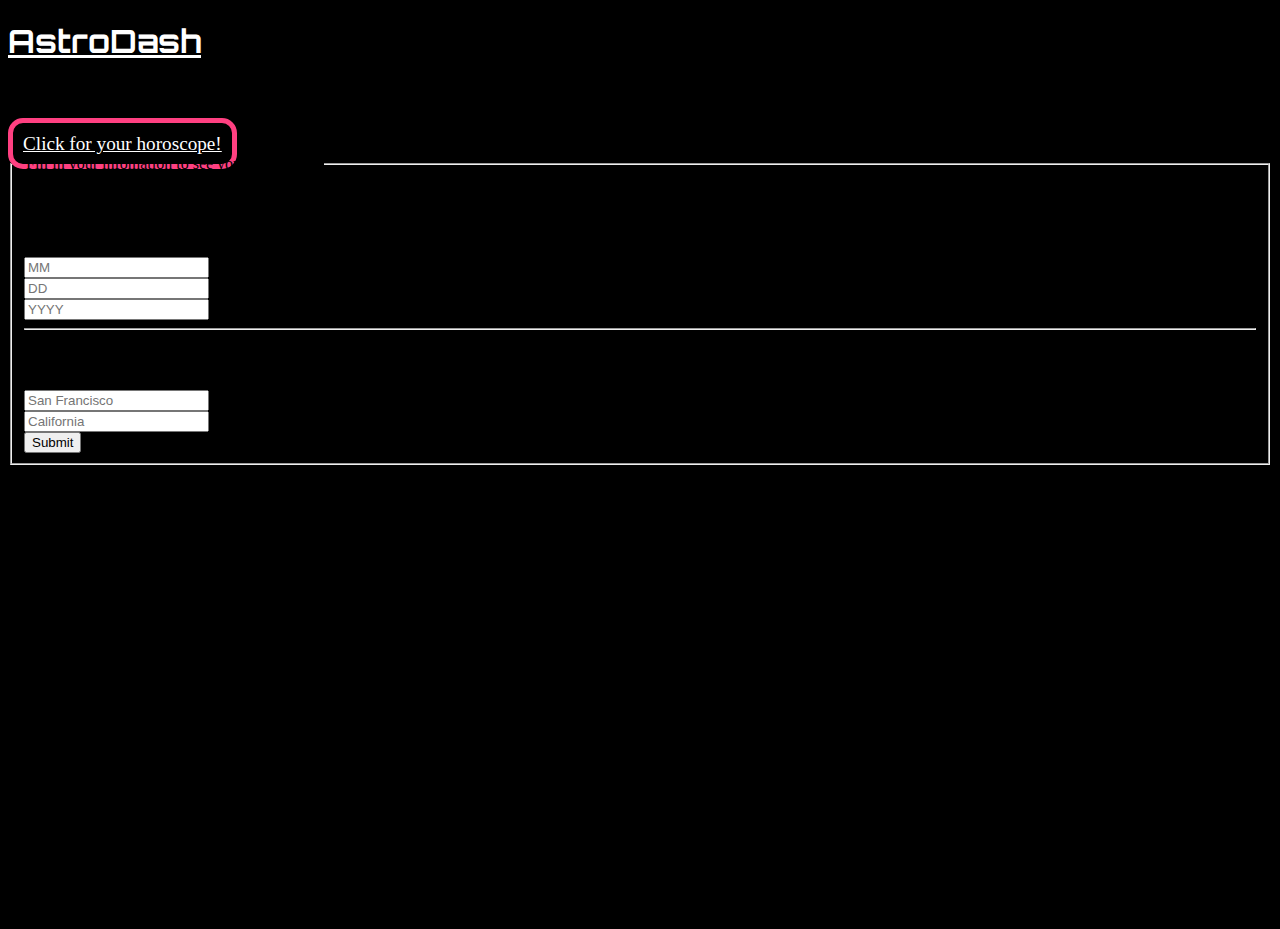
==== index.html @ 2f531d1c "add stats and format" ====
<!DOCTYPE html>
<html lang="en">

<head>
    <meta charset="UTF-8">
    <meta name="viewport" content="width=device-width, initial-scale=1.0">

    <!-- UIkit CSS -->
    <link rel="stylesheet" href="https://cdn.jsdelivr.net/npm/uikit@3.3.7/dist/css/uikit.min.css" />

    <!-- CSS -->
    <link rel="stylesheet" href="style.css">

    <!-- Google Fonts -->
    <link href="https://fonts.googleapis.com/css2?family=Orbitron:wght@400;900&display=swap" rel="stylesheet">

    <!--Font Awesome Icons-->
    <link rel="stylesheet" href="https://use.fontawesome.com/releases/v5.5.0/css/all.css">

    <title>AstroDash</title>
</head>

<body>

    <!-- Main Image -->
    <div class="uk-container uk-container-large" id="landing">
        <!-- <div class="uk-height-large uk-background-cover uk-light uk-flex uk-position-relative" uk-parallax="bgy: -200"
        style="background-image: url('https://cdn.pixabay.com/photo/2015/11/04/20/59/milky-way-1023340_960_720.jpg');"
        id="background"> -->

        <!-- Logo -->
        <h1 class="uk-heading-medium uk-padding uk-position-top-center" id="heading"><a href="index.html">AstroDash</a>
        </h1>

        <!-- Welcome Message -->
        <div class="welcomeMessage uk-position-center uk-text-center">

            <!-- Welcome Header -->
            <h2 id="welcomeMessage">Look to the stars</h2>

            <!-- Setup Button -->
            <a href="#modal-example" id="click" uk-toggle>Click for your horoscope!</a>

            <!-- Birthday modal -->
            <div id="modal-example" uk-modal>
                <div class="uk-modal-dialog" id="bday-form">

                    <form class="uk-position-medium uk-overlay uk-overlay-default uk-position-top">
                        <fieldset class="uk-fieldset">

                            <legend class="uk-legend">Fill in your infomation to see your dashboard!</legend>

                            <br>

                            <!-- Birthday Input -->
                            <div class="uk-margin uk-width-1-2 uk-display-inline">
                                <h4>Enter Your Birthday:</h4>
                                <!-- Month Input -->
                                <div class="uk-margin">
                                    <input class="uk-input" type="text" id="bday-month" placeholder="MM">
                                </div>

                                <!-- Day Input -->
                                <div class="uk-margin">
                                    <input class="uk-input" type="text" id="bday-day" placeholder="DD">
                                </div>

                                <!-- Year Input -->
                                <div class="uk-margin">
                                    <input class="uk-input" type="text" id="bday-year" placeholder="YYYY">
                                </div>

                            </div>

                            <hr>

                            <!-- Location Input -->
                            <div class="uk-margin uk-width-1-2 uk-display-inline">
                                <h4>Enter Your Current City:</h4>
                                <!-- City Input -->
                                <div class="uk-margin">
                                    <input class="uk-input" type="text" id="city" placeholder="San Francisco">
                                </div>

                                <!-- State Input -->
                                <div class="uk-margin">
                                    <input class="uk-input" type="text" id="state" placeholder="California">
                                </div>

                            </div>

                            <!-- Submit button -->
                            <div class="uk-margin-top uk-width-1-2">
                                <button class="uk-button uk-button" id="bday-submit">Submit</button>
                            </div>

                        </fieldset>
                    </form>
                </div>
            </div>

        </div>
        <!-- 

        Horoscope Display
        <h3 class="uk-heading-medium uk-position-center" id="signs">

            Horoscope Name
            <p id="horoscopeName"></p>

            <p id="and">&</p>

            Chinese Zodiac Name
            <p id="zodiacName"></p>
        </h3> -->


        <!-- Birthday Countdown -->
        <div class="uk-position-center uk-padding" uk-countdown="date: 2020-04-08T00:00:00+00:00" id="bday-countdown">

            <h3 id="bday-count-head">Birthday Countdown:</h3>

            <div>
                <div class="uk-countdown-number uk-countdown-days"></div>
                <p>Days</p>
            </div>
            <div>
                <div class="uk-countdown-number uk-countdown-hours"></div>
                <p>Hours</p>
            </div>
            <div>
                <div class="uk-countdown-number uk-countdown-minutes"></div>
                <p>Minutes</p>
            </div>
            <div>
                <div class="uk-countdown-number uk-countdown-seconds"></div>
                <p>Seconds</p>
            </div>

        </div>

        <!-- Arrow to move down page -->
        <div class="uk-position-bottom-center" id="scroll">
            <p>Scroll for more</p>
            <i class="fas fa-chevron-down uk-position-bottom-center"></i>

        </div>
    </div>

    <div class="uk-container uk-container-large" id="content">

        <!-- Horoscope Display -->
        <h3 class="uk-heading" id="signs">

            <!-- Horoscope Name -->
            <p id="horoscopeName"></p>

            <!-- <p id="and">&</p> -->

            <!-- Chinese Zodiac Name -->
            <!-- <p id="zodiacName"></p> -->
        </h3>

        <div class="uk-child-width-1-2@m uk-grid-match uk-margin uk-padding" id="horoscopeIntro" uk-grid>
            <div>
                <img class="uk-width-medium uk-align-center" src="" id="horoscopeImg"></img>
            </div>

            <div>
                <p class="uk-text-center" id="horoscopeText">Expressive and quick-witted, Gemini represents two
                    different personalities in one
                    and you will never be sure which one you will face. They are sociable, communicative and ready for
                    fun, with a tendency to suddenly get serious, thoughtful and restless. They are fascinated with the
                    world itself, extremely curious, with a constant feeling that there is not enough time to experience
                    everything they want to see.</p>

                <p class="uk-text-center" id="source">Source: https://www.astrology-zodiac-signs.com/</p>
            </div>
        </div>


        <!-- Horoscope1 API Data -->
        <div class="uk-child-width-1-2@m uk-grid-match" id="horoscope-description" uk-grid>
            <!-- Horoscope 1 - Description -->
            <div>
                <div class="uk-card uk-card-default uk-card-body horoscope1">
                    <h3 class="uk-card-title">Horoscope 1</h3>
                    <p id="horoscope1">Lorem ipsum dolor sit amet, consectetur adipiscing elit.</p>
                </div>
            </div>

            <!-- Horoscope 1 - Stats -->
            <div>
                <div class="uk-card uk-card-default uk-card-body horoscope1Stats"
                    uk-scrollspy="cls: uk-animation-slide-right; repeat: true">
                    <h3 class="uk-card-title">Horoscope 1 Analysis:</h3>
                    <label for="keyword1">Keyword:</label>
                    <span id="keyword1"></span>
                    <br>
                    <label for="sentiment1">Sentiment:</label>
                    <span id="sentiment1"></span>
                </div>
            </div>


        </div>

        <br>

        <!-- Horoscope 1 panel -->
        <div class="panels">

            <ul class="uk-grid" data-uk-grid-margin>

                <li class="uk-width-1-5 uk-height-small">
                    <div class="uk-text-center panel-text">
                        <label for="compatibility">Compatibility: </label>
                        <br>
                        <span id="compatibility"></span>
                    </div>
                </li>
                <li class="uk-width-1-5 uk-height-small">
                    <div class="uk-text-center panel-text">
                        <label for="mood">Mood: </label>
                        <br>
                        <span id="mood"></span>
                    </div>
                </li>
                <li class="uk-width-1-5 uk-height-small">
                    <div class="uk-text-center panel-text">
                        <label for="color">Color: </label>
                        <br>
                        <span id="color"></span>
                    </div>
                </li>
                <li class="uk-width-1-5 uk-height-small">
                    <div class="uk-text-center panel-text">
                        <label for="lucky_num">Lucky Number: </label>
                        <br>
                        <span id="lucky_num"></span>
                    </div>
                </li>
                <li class="uk-width-1-5 uk-height-small">
                    <div class="uk-text-center panel-text">
                        <label for="lucky_time">Lucky Time: </label>
                        <br>
                        <span id="lucky_time"></span>
                    </div>
                </li>

            </ul>
        </div>

        <br>

        <!-- Tiles -->
        <!-- <div class="uk-child-width-1-4@s uk-grid-collapse uk-text-center uk-margin-top" uk-grid>

            <div>
                <div class="uk-tile tileColor1">
                    <h4>Word of day: </h4>
                    <p class="uk-h4 tileA">Word 1</p>
                </div>
            </div>

            <div>
                <div class="uk-tile tileColor2">
                    <h4>Sentiment Analysis: </h4>
                    <p class="uk-h4 tileB">Word 2</p>
                </div>
            </div>
            <div>
                <div class="uk-tile tileColor1">
                    <h4>Word of day: </h4>
                    <p class="uk-h4 tileC">Word 3</p>
                </div>
            </div>

            <div>
                <div class="uk-tile tileColor2">
                    <h4>Word of day: </h4>
                    <p class="uk-h4 tileD">Word 4</p>
                </div>
            </div>
        </div> -->

        <!-- Horoscope 2 API Data -->
        <div class="uk-child-width-1-2@m uk-grid-match" id="horoscope-description" uk-grid>

            <!-- Horoscope 2 - Description -->
            <div>
                <div class="uk-card uk-card-default uk-card-body horoscope2">
                    <h3 class="uk-card-title">Horoscope 2</h3>
                    <p id="horoscope2">Lorem ipsum dolor sit amet, consectetur adipiscing elit.</p>
                </div>
            </div>


            <!-- Horoscope 2 - Stats -->
            <div>
                <div class="uk-card uk-card-default uk-card-body horoscope2Stats"
                    uk-scrollspy="cls: uk-animation-slide-right; repeat: true">
                    <h3 class="uk-card-title">Horoscope 2 Analysis:</h3>
                    <label for="keyword2">Keyword:</label>
                    <span id="keyword2"></span>
                    <br>
                    <label for="sentiment2">Sentiment:</label>
                    <span id="sentiment2"></span>
                </div>
            </div>
        </div>

        <br>

        <!-- Horoscope 2 panel -->
        <div class="panels">

            <ul class="uk-grid" data-uk-grid-margin>
                <li class="uk-width-1-4">
                    <div class="uk-panel uk-panel-box">
                        <h2>Nifty Features</h2>
                        <p>Lorem ipsum dolor sit amet, consectetur adipisicing elit. Fugit amet, vero est doloremque
                            molestias officia ut deserunt mollitia harum alias veniam quam velit ipsa deleniti magnam,
                            optio eum atque quasi.</p>
                    </div>
                </li>
                <li class="uk-width-1-4">
                    <div class="uk-panel uk-panel-box">
                        <h2>Nifty Features</h2>
                        <p>Lorem ipsum dolor sit amet, consectetur adipisicing elit. Fugit amet, vero est doloremque
                            molestias officia ut deserunt mollitia harum alias veniam quam velit ipsa deleniti magnam,
                            optio eum atque quasi.</p>
                    </div>
                </li>
                <li class="uk-width-1-4">
                    <div class="uk-panel uk-panel-box">
                        <h2>Nifty Features</h2>
                        <p>Lorem ipsum dolor sit amet, consectetur adipisicing elit. Fugit amet, vero est doloremque
                            molestias officia ut deserunt mollitia harum alias veniam quam velit ipsa deleniti magnam,
                            optio eum atque quasi.</p>
                    </div>
                </li>
                <li class="uk-width-1-4">
                    <div class="uk-panel uk-panel-box">
                        <h2>Nifty Features</h2>
                        <p>Lorem ipsum dolor sit amet, consectetur adipisicing elit. Fugit amet, vero est doloremque
                            molestias officia ut deserunt mollitia harum alias veniam quam velit ipsa deleniti magnam,
                            optio eum atque quasi.</p>
                    </div>
                </li>
            </ul>
        </div>


        <br><br>

        <div class="uk-child-width-expand@s uk-text-center" uk-grid>
            <!-- Weather App -->
            <div class="uk-child-width-1 uk-grid-match uk-height-large" id="weather">
                <div class="uk-background-fixed uk-background-center-center uk-align-left uk-height-large"
                    style="background-image: url(https://cdn.pixabay.com/photo/2016/11/29/04/28/cloud-1867317_1280.jpg);"
                    id="weatherImg">

                    <div class="uk-child-width-1-2 uk-height-1-1 uk-overlay" id="weatherText">
                        <div
                            class="uk-card uk-card-default uk-card-large uk-card-body uk-height-1-1 uk-overlay-default">
                            <div>
                                <!-- City Weather Title -->
                                <h3 class="uk-card-title" id="cityName"></h3>
                                <!-- Weather Icon -->
                                <img class="uk-position-top-right" src="" id="weatherIcon"></img>
                                <!-- Temperature -->
                                <label for="temperature">Temperature : </label>
                                <span id="temperature"></span>
                                <br><br>
                                <!-- Humidity -->
                                <label for="humidity">Humidity : </label>
                                <span id="humidity"></span>
                                <br><br>
                                <!-- Wind -->
                                <label for="wind">Wind : </label>
                                <span id="wind"></span>
                                <br><br>
                                <!-- UV Index -->
                                <label for="uv">UV-index : </label>
                                <span id="uv"></span>
                            </div>

                        </div>
                    </div>

                </div>
            </div>

            <!-- Pollen App -->
            <div class="uk-child-width-1 uk-grid-match uk-height-large" id="pollen">
                <div class="uk-background-fixed uk-background-center-center uk-align-right uk-height-large"
                    style="background-image: url(https://cdn.pixabay.com/photo/2020/03/14/16/47/bee-4931194_1280.jpg);"
                    id="pollenImg">

                    <div class="uk-child-width-1-2 uk-height-1-1 uk-overlay" id="pollenText">
                        <div
                            class="uk-card uk-card-default uk-card-large uk-card-body uk-height-1-1 uk-overlay-default">
                            <h3 class="uk-card-title">Pollen Data</h3>
                            <div id="pollenData"></div>
                            <h3 class="uk-card-title">Air Index Data</h3>
                            <label for="airIndex">Air Index:</label>
                            <span id="airIndex"></span>
                        </div>
                    </div>

                </div>
            </div>

        </div>


        <br><br>

        <!-- Quotes -->
        <div class="uk-child-width-1-3" uk-grid
            uk-scrollspy="cls: uk-animation-slide-bottom; target: .uk-card; delay: 300; repeat: true">
            <div>
                <div class="uk-card uk-card-default uk-card-hover uk-card-body quote1">
                    <h3 class="uk-card-title">Quote</h3>
                    <p>This is a quote about horoscope</p>
                </div>
            </div>
            <div>
                <div class="uk-card uk-card-default uk-card-hover uk-card-body quote2"
                    uk-scrollspy-class="uk-animation-slide-top">
                    <h3 class="uk-card-title">Quote</h3>
                    <p>This is a quote about chinese zodiac</p>
                </div>
            </div>
            <div>
                <div class="uk-card uk-card-default uk-card-hover uk-card-body quote3">
                    <h3 class="uk-card-title">Quote</h3>
                    <p>This is a quote about the weather</p>
                </div>
            </div>
        </div>

        <br>

    </div>

    <script src="https://cdnjs.cloudflare.com/ajax/libs/jquery/3.2.1/jquery.min.js"></script>
    <script src="https://cdnjs.cloudflare.com/ajax/libs/moment.js/2.24.0/moment.min.js"></script>
    <script src="https://unpkg.com/moment-lunar@0.0.4/moment-lunar.min.js"></script>
    <script src="script.js" type="text/javascript"></script>

    <!-- UIkit JS -->
    <script src="https://cdn.jsdelivr.net/npm/uikit@3.3.7/dist/js/uikit.min.js"></script>
    <script src="https://cdn.jsdelivr.net/npm/uikit@3.3.7/dist/js/uikit-icons.min.js"></script>
</body>

</html>
---- style.css ----
/* <!-- <div class="uk-height-large uk-background-cover uk-light uk-flex uk-position-relative" uk-parallax="bgy: -200"
style="background-image: url('https://cdn.pixabay.com/photo/2015/11/04/20/59/milky-way-1023340_960_720.jpg');"
id="background"> --> */
#landing {
  background: url("https://cdn.pixabay.com/photo/2015/11/04/20/59/milky-way-1023340_960_720.jpg")
    no-repeat center center fixed;
  -webkit-background-size: cover;
  -moz-background-size: cover;
  -o-background-size: cover;
  background-size: cover;
  height: 100vh;
}

/* #content {
    display: hide;
} */

html {
  background-color: black;
}

.nav {
  text-align: center;
}

#welcomeMessage {
  color: black;
  /* background-color: black; */
  /* padding: 10px; */
  /* border-radius: 15px; */
}

#click {
  font-size: larger;
  background-color: black;
  color: white;
  border: 5px solid#ff4081;
  padding: 10px;
  border-radius: 15px;
}

#heading,
#horoscopeName,
#zodiacName,
#welcomeMessage {
  font-family: "Orbitron", sans-serif;
}

#heading a {
  color: white;
}

#signs {
  text-align: center;
  color: white;
  background-color: #ff4081;
  font-size: 40px;
  padding: 10px;
  margin: 20px 0 20px 0;
  border-radius: 15px;
}

.uk-position-medium {
  margin: 0px;
}

#bday-countdown {
  display: none;
  top: 325px;
  color: white;
  text-align: center;
}

.uk-countdown-number {
  font-size: 30px;
}

#bday-count-head {
  text-align: center;
  font-family: "Orbitron", sans-serif;
  color: #ff4081;
  background-color: black;
  padding: 10px;
  border-radius: 15px;
}

#background {
  height: 1000px;
}

#bday-form1 {
  /* margin-top: 200px; */
  display: none;
}
/* 
#horoscope-description {
    display: none;
} */

#bday-count-head {
  bottom: 110px;
}

#scroll {
  display: none;
  font-size: 20px;
  color: white;
}

h3 {
  color: black;
}

#natalChart {
  top: 200px;
  right: 50px;
}

#natalChartHeading {
  top: 100px;
  right: 50px;
  text-align: center;
}

.uk-overlay-default {
  width: 100%;
}

.horoscope1,
.horoscope2 {
  background-color: #fafafa;
  border-radius: 15px;
  text-align: center;
}

.horoscope1Stats,
.horoscope2Stats {
  background-color: #fafafa;
  border-radius: 15px;
  text-align: center;
}

.tileColor1 {
  background-color: #ffe0b2;
}

.tileColor2 {
  background-color: #ffa726;
}

.quote1 {
  background-color: #4db6ac;
}
.quote2 {
  background-color: #e6ee9c;
}
.quote3 {
  background-color: #f8bbd0;
}

#and {
  display: none;
}
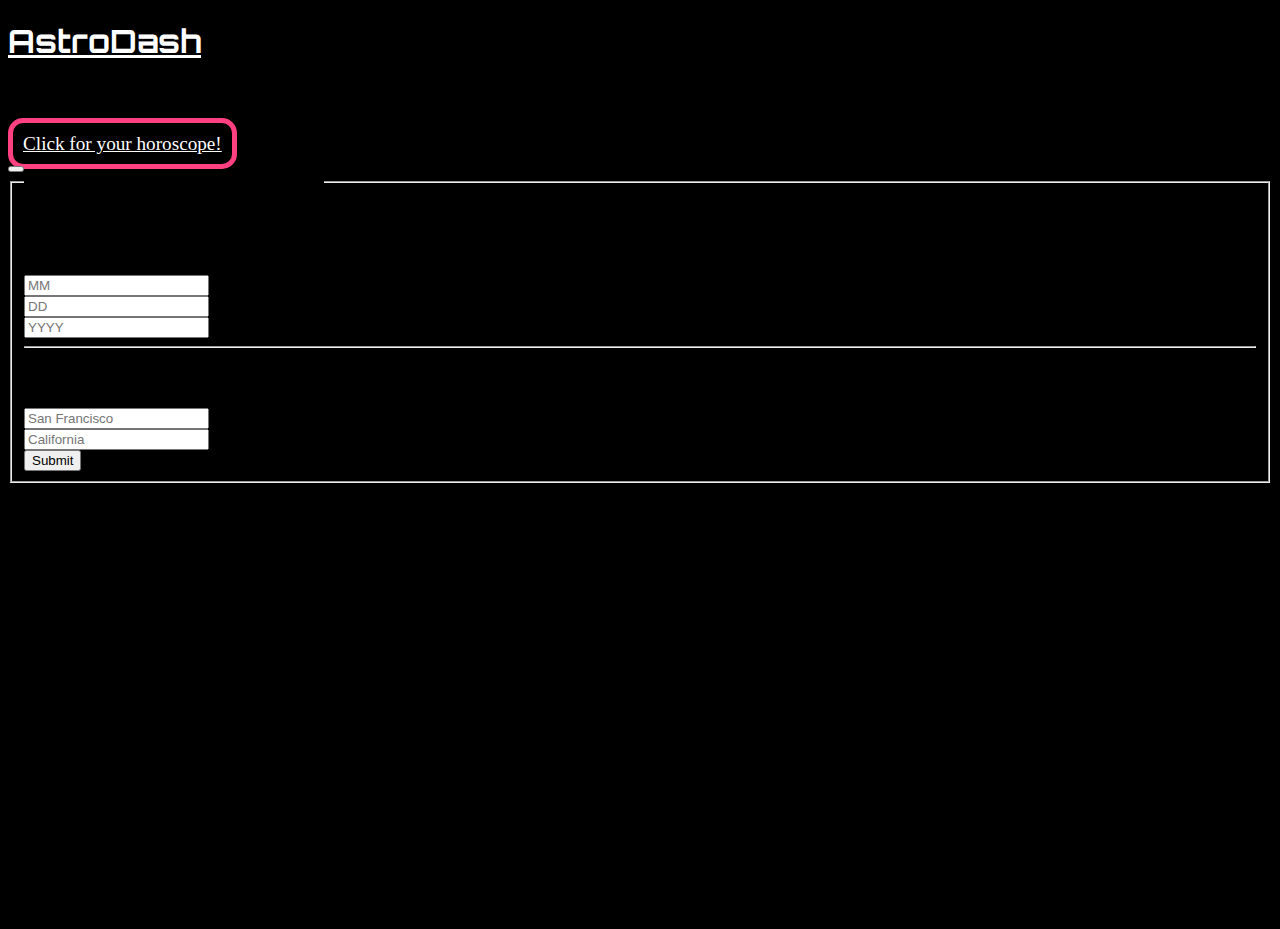
==== commit fb8eced1: "add chinese zodiac and natal chart and close button on modal" ====
--- a/index.html
+++ b/index.html
@@ -24,9 +24,6 @@
 
     <!-- Main Image -->
     <div class="uk-container uk-container-large" id="landing">
-        <!-- <div class="uk-height-large uk-background-cover uk-light uk-flex uk-position-relative" uk-parallax="bgy: -200"
-        style="background-image: url('https://cdn.pixabay.com/photo/2015/11/04/20/59/milky-way-1023340_960_720.jpg');"
-        id="background"> -->
 
         <!-- Logo -->
         <h1 class="uk-heading-medium uk-padding uk-position-top-center" id="heading"><a href="index.html">AstroDash</a>
@@ -44,6 +41,7 @@
             <!-- Birthday modal -->
             <div id="modal-example" uk-modal>
                 <div class="uk-modal-dialog" id="bday-form">
+                    <button class="uk-modal-close-default" type="button" uk-close></button>
 
                     <form class="uk-position-medium uk-overlay uk-overlay-default uk-position-top">
                         <fieldset class="uk-fieldset">
@@ -77,6 +75,7 @@
                             <!-- Location Input -->
                             <div class="uk-margin uk-width-1-2 uk-display-inline">
                                 <h4>Enter Your Current City:</h4>
+
                                 <!-- City Input -->
                                 <div class="uk-margin">
                                     <input class="uk-input" type="text" id="city" placeholder="San Francisco">
@@ -100,20 +99,6 @@
             </div>
 
         </div>
-        <!-- 
-
-        Horoscope Display
-        <h3 class="uk-heading-medium uk-position-center" id="signs">
-
-            Horoscope Name
-            <p id="horoscopeName"></p>
-
-            <p id="and">&</p>
-
-            Chinese Zodiac Name
-            <p id="zodiacName"></p>
-        </h3> -->
-
 
         <!-- Birthday Countdown -->
         <div class="uk-position-center uk-padding" uk-countdown="date: 2020-04-08T00:00:00+00:00" id="bday-countdown">
@@ -150,15 +135,11 @@
     <div class="uk-container uk-container-large" id="content">
 
         <!-- Horoscope Display -->
-        <h3 class="uk-heading" id="signs">
+        <h3 class="uk-heading signs">
 
             <!-- Horoscope Name -->
             <p id="horoscopeName"></p>
 
-            <!-- <p id="and">&</p> -->
-
-            <!-- Chinese Zodiac Name -->
-            <!-- <p id="zodiacName"></p> -->
         </h3>
 
         <div class="uk-child-width-1-2@m uk-grid-match uk-margin uk-padding" id="horoscopeIntro" uk-grid>
@@ -168,8 +149,8 @@
 
             <div>
                 <p class="uk-text-center" id="horoscopeText">Expressive and quick-witted, Gemini represents two
-                    different personalities in one
-                    and you will never be sure which one you will face. They are sociable, communicative and ready for
+                    different personalities in one and you will never be sure which one you will face. They are
+                    sociable, communicative and ready for
                     fun, with a tendency to suddenly get serious, thoughtful and restless. They are fascinated with the
                     world itself, extremely curious, with a constant feeling that there is not enough time to experience
                     everything they want to see.</p>
@@ -253,6 +234,15 @@
 
         <br>
 
+        <!-- Horoscope Display -->
+        <h3 class="uk-heading signs">
+
+            <!-- Chinese Zodiac Name -->
+            <p id="zodiacName"></p>
+        </h3>
+
+        <br>
+
         <!-- Tiles -->
         <!-- <div class="uk-child-width-1-4@s uk-grid-collapse uk-text-center uk-margin-top" uk-grid>
 
@@ -316,45 +306,36 @@
         <div class="panels">
 
             <ul class="uk-grid" data-uk-grid-margin>
-                <li class="uk-width-1-4">
-                    <div class="uk-panel uk-panel-box">
-                        <h2>Nifty Features</h2>
-                        <p>Lorem ipsum dolor sit amet, consectetur adipisicing elit. Fugit amet, vero est doloremque
-                            molestias officia ut deserunt mollitia harum alias veniam quam velit ipsa deleniti magnam,
-                            optio eum atque quasi.</p>
-                    </div>
-                </li>
-                <li class="uk-width-1-4">
-                    <div class="uk-panel uk-panel-box">
-                        <h2>Nifty Features</h2>
-                        <p>Lorem ipsum dolor sit amet, consectetur adipisicing elit. Fugit amet, vero est doloremque
-                            molestias officia ut deserunt mollitia harum alias veniam quam velit ipsa deleniti magnam,
-                            optio eum atque quasi.</p>
-                    </div>
-                </li>
-                <li class="uk-width-1-4">
-                    <div class="uk-panel uk-panel-box">
-                        <h2>Nifty Features</h2>
-                        <p>Lorem ipsum dolor sit amet, consectetur adipisicing elit. Fugit amet, vero est doloremque
-                            molestias officia ut deserunt mollitia harum alias veniam quam velit ipsa deleniti magnam,
-                            optio eum atque quasi.</p>
-                    </div>
-                </li>
-                <li class="uk-width-1-4">
-                    <div class="uk-panel uk-panel-box">
-                        <h2>Nifty Features</h2>
-                        <p>Lorem ipsum dolor sit amet, consectetur adipisicing elit. Fugit amet, vero est doloremque
-                            molestias officia ut deserunt mollitia harum alias veniam quam velit ipsa deleniti magnam,
-                            optio eum atque quasi.</p>
-                    </div>
-                </li>
+
+                <li class="uk-width-1-3 uk-height-small">
+                    <div class="uk-text-center panel-text">
+                        <label for="keywordsHoro">Keywords: </label>
+                        <br>
+                        <span id="keywordsHoro"></span>
+                    </div>
+                </li>
+                <li class="uk-width-1-3 uk-height-small">
+                    <div class="uk-text-center panel-text">
+                        <label for="mood2">Mood: </label>
+                        <br>
+                        <span id="mood2"></span>
+                    </div>
+                </li>
+                <li class="uk-width-1-3 uk-height-small">
+                    <div class="uk-text-center panel-text">
+                        <label for="intesity">Intensity: </label>
+                        <br>
+                        <span id="intesity"></span>
+                    </div>
+                </li>
+
             </ul>
         </div>
 
-
         <br><br>
 
         <div class="uk-child-width-expand@s uk-text-center" uk-grid>
+
             <!-- Weather App -->
             <div class="uk-child-width-1 uk-grid-match uk-height-large" id="weather">
                 <div class="uk-background-fixed uk-background-center-center uk-align-left uk-height-large"
@@ -417,7 +398,12 @@
 
         <br><br>
 
-        <!-- Quotes -->
+        <!-- Natal Chart Bar -->
+        <div class="uk-text-center uk-padding">
+            <a href="natalChart.html" id="natalChartLink">Click to get your Natal Chart!</a>
+        </div>
+
+        <!-- Quotes
         <div class="uk-child-width-1-3" uk-grid
             uk-scrollspy="cls: uk-animation-slide-bottom; target: .uk-card; delay: 300; repeat: true">
             <div>
@@ -439,7 +425,7 @@
                     <p>This is a quote about the weather</p>
                 </div>
             </div>
-        </div>
+        </div> -->
 
         <br>
 
--- a/style.css
+++ b/style.css
@@ -107,6 +107,14 @@
   color: white;
 }
 
+#horoscopeText {
+  font-size: larger;
+}
+
+#source {
+  color: grey;
+}
+
 h3 {
   color: black;
 }
@@ -126,18 +134,47 @@
   width: 100%;
 }
 
-.horoscope1,
+.horoscope1, 
+.horoscope2, 
+.horoscope1Stats, 
+.horoscope2Stats {
+  border-radius: 15px;
+  text-align: center;
+  color: black;
+}
+
+.horoscope1 {
+  background-color: #f57c00;
+}
+.horoscope1Stats {
+  background-color: #ffb74d;
+}
+
 .horoscope2 {
-  background-color: #fafafa;
-  border-radius: 15px;
-  text-align: center;
-}
-
-.horoscope1Stats,
+  background-color: #00838f;
+}
+
 .horoscope2Stats {
-  background-color: #fafafa;
-  border-radius: 15px;
-  text-align: center;
+  background-color: #4dd0e1;
+}
+
+/* .panel-text {
+  margin-top: auto;
+  margin-bottom: auto;
+} */
+
+.panel-text label {
+  font-size: 20px;
+  color: white;
+}
+
+.panel-text span {
+  font-size: 30px;
+  color: grey;
+}
+
+.panels {
+  margin-top: 40px;
 }
 
 .tileColor1 {
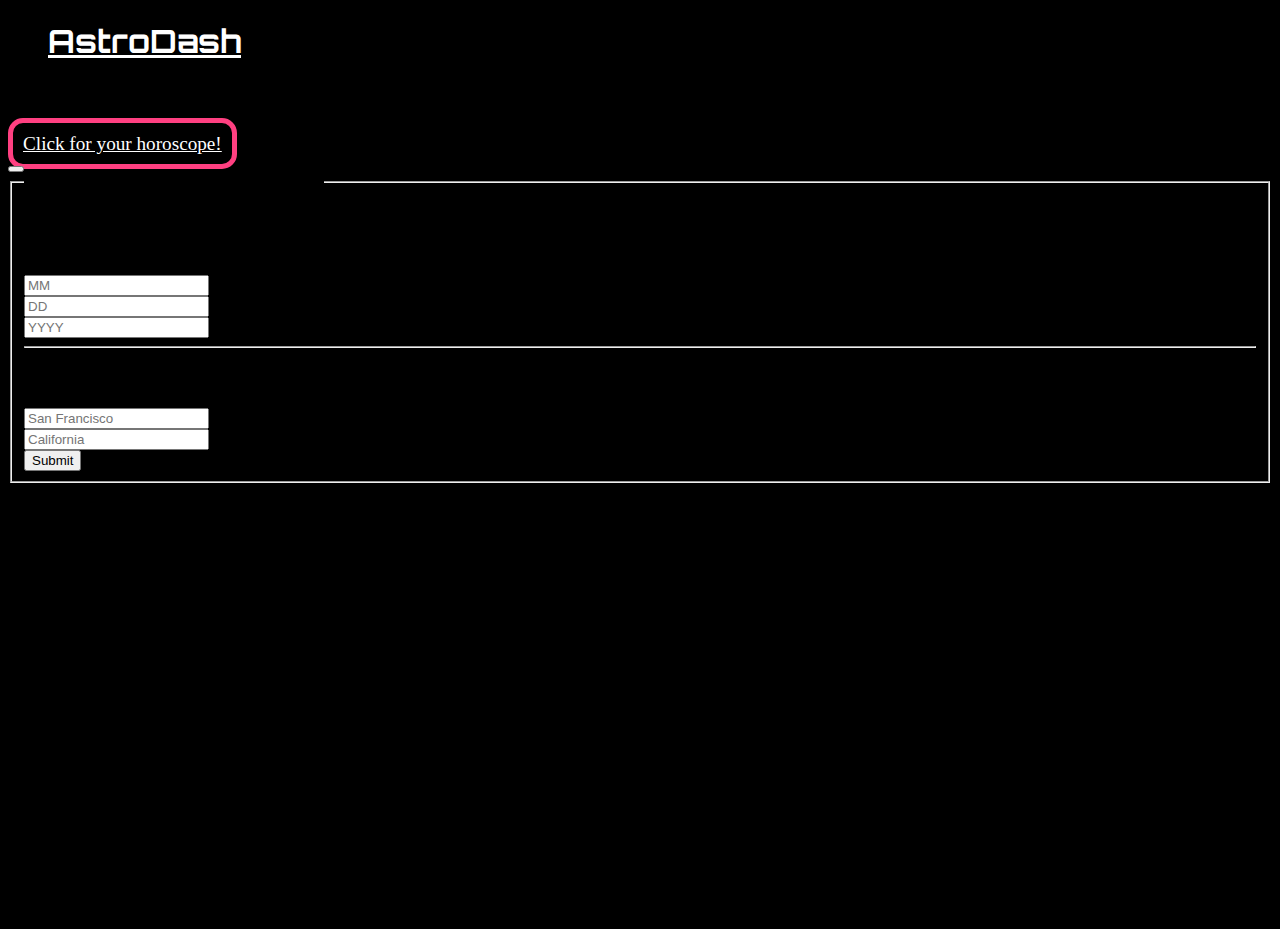
==== commit 8c1f9fa4: "change id names for validation, add popper.js" ====
--- a/index.html
+++ b/index.html
@@ -43,7 +43,7 @@
                 <div class="uk-modal-dialog" id="bday-form">
                     <button class="uk-modal-close-default" type="button" uk-close></button>
 
-                    <form class="uk-position-medium uk-overlay uk-overlay-default uk-position-top">
+                    <form class="uk-position-medium uk-overlay uk-overlay-default uk-position-top" id="form">
                         <fieldset class="uk-fieldset">
 
                             <legend class="uk-legend">Fill in your infomation to see your dashboard!</legend>
@@ -55,17 +55,17 @@
                                 <h4>Enter Your Birthday:</h4>
                                 <!-- Month Input -->
                                 <div class="uk-margin">
-                                    <input class="uk-input" type="text" id="bday-month" placeholder="MM">
+                                    <input class="uk-input" type="text" id="bdayMonth" placeholder="MM">
                                 </div>
 
                                 <!-- Day Input -->
                                 <div class="uk-margin">
-                                    <input class="uk-input" type="text" id="bday-day" placeholder="DD">
+                                    <input class="uk-input" type="text" id="bdayDay" placeholder="DD">
                                 </div>
 
                                 <!-- Year Input -->
                                 <div class="uk-margin">
-                                    <input class="uk-input" type="text" id="bday-year" placeholder="YYYY">
+                                    <input class="uk-input" type="text" id="bdayYear" placeholder="YYYY">
                                 </div>
 
                             </div>
@@ -234,15 +234,6 @@
 
         <br>
 
-        <!-- Horoscope Display -->
-        <h3 class="uk-heading signs">
-
-            <!-- Chinese Zodiac Name -->
-            <p id="zodiacName"></p>
-        </h3>
-
-        <br>
-
         <!-- Tiles -->
         <!-- <div class="uk-child-width-1-4@s uk-grid-collapse uk-text-center uk-margin-top" uk-grid>
 
@@ -332,7 +323,16 @@
             </ul>
         </div>
 
-        <br><br>
+        <br>
+        
+         <!-- Horoscope Display -->
+         <h3 class="uk-heading signs">
+
+            <!-- Chinese Zodiac Name -->
+            <p id="zodiacName"></p>
+        </h3>
+
+        <br>
 
         <div class="uk-child-width-expand@s uk-text-center" uk-grid>
 
@@ -439,6 +439,12 @@
     <!-- UIkit JS -->
     <script src="https://cdn.jsdelivr.net/npm/uikit@3.3.7/dist/js/uikit.min.js"></script>
     <script src="https://cdn.jsdelivr.net/npm/uikit@3.3.7/dist/js/uikit-icons.min.js"></script>
+
+    <script src="https://cdn.jsdelivr.net/npm/popper.js@1.16.0/dist/umd/popper.min.js"
+        integrity="sha384-Q6E9RHvbIyZFJoft+2mJbHaEWldlvI9IOYy5n3zV9zzTtmI3UksdQRVvoxMfooAo"
+        crossorigin="anonymous"></script>
+    <!-- Validation -->
+    <script src="https://cdn.jsdelivr.net/npm/jquery-validation@1.19.1/dist/jquery.validate.min.js"></script>
 </body>
 
 </html>--- a/style.css
+++ b/style.css
@@ -42,15 +42,17 @@
 #heading,
 #horoscopeName,
 #zodiacName,
-#welcomeMessage {
+#welcomeMessage,
+#natalChartLink {
   font-family: "Orbitron", sans-serif;
 }
 
 #heading a {
   color: white;
-}
-
-#signs {
+  margin: 40px;
+}
+
+.signs {
   text-align: center;
   color: white;
   background-color: #ff4081;
@@ -119,6 +121,11 @@
   color: black;
 }
 
+#natalChartLink {
+  font-size: 40px;
+  color: white;
+}
+
 #natalChart {
   top: 200px;
   right: 50px;
